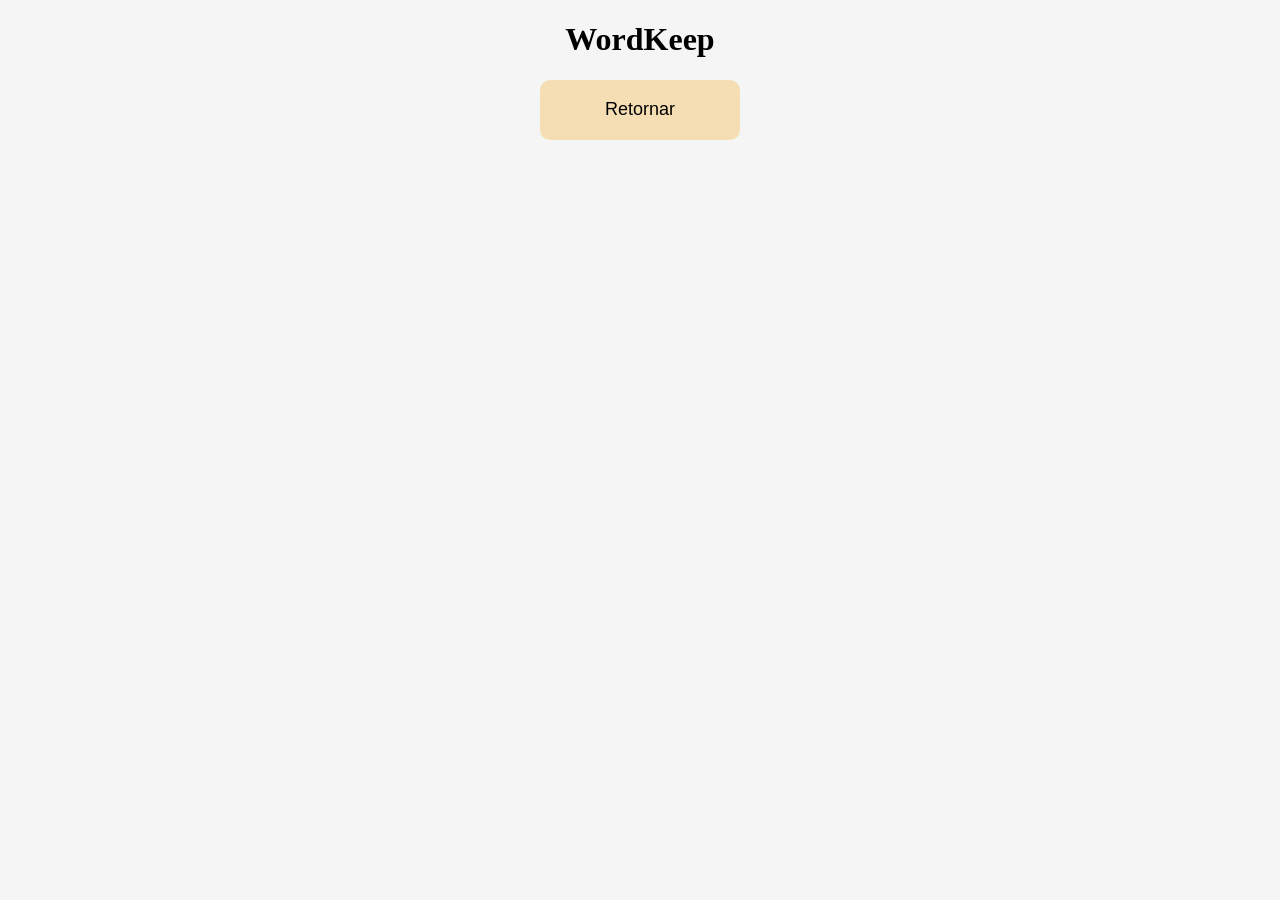
==== frontend/pages/criar.html @ 14d5966c "feat: create navigation between pages and organize shared styles" ====
<!DOCTYPE html>
<html lang="en">
<head>
    <meta charset="UTF-8">
    <meta name="viewport" content="width=device-width, initial-scale=1.0">
    <title>WordKeep</title>
    <link rel="stylesheet" href="../src/style.css">
</head>
<body>
    <h1> WordKeep</h1>
    <div class="container">
        <div class="buttons">
             <a href="../index.html"> 
            <button>Retornar</button>
            </a>           
        </div>
    </div>
</body>
</html>
---- frontend/src/style.css ----
body{
    background-color: whitesmoke;
}

h1{
    color:black;
    text-align: center;
}

.container{
    display: flex;
    justify-content: center;
}

.buttons{
    display:flex;
    gap: 300px;
}

button{
    width:200px;
    height:60px;
    font-size:18px;
    background-color: wheat;
    border:none;
    border-radius:10px;
    top: 100px;
    transition: 0.3s;
}
button:hover{
    transform: translateY(-5px) scale(1.05);
    box-shadow: 0px 5px 15px rgba(0,0,0,0.3);
}
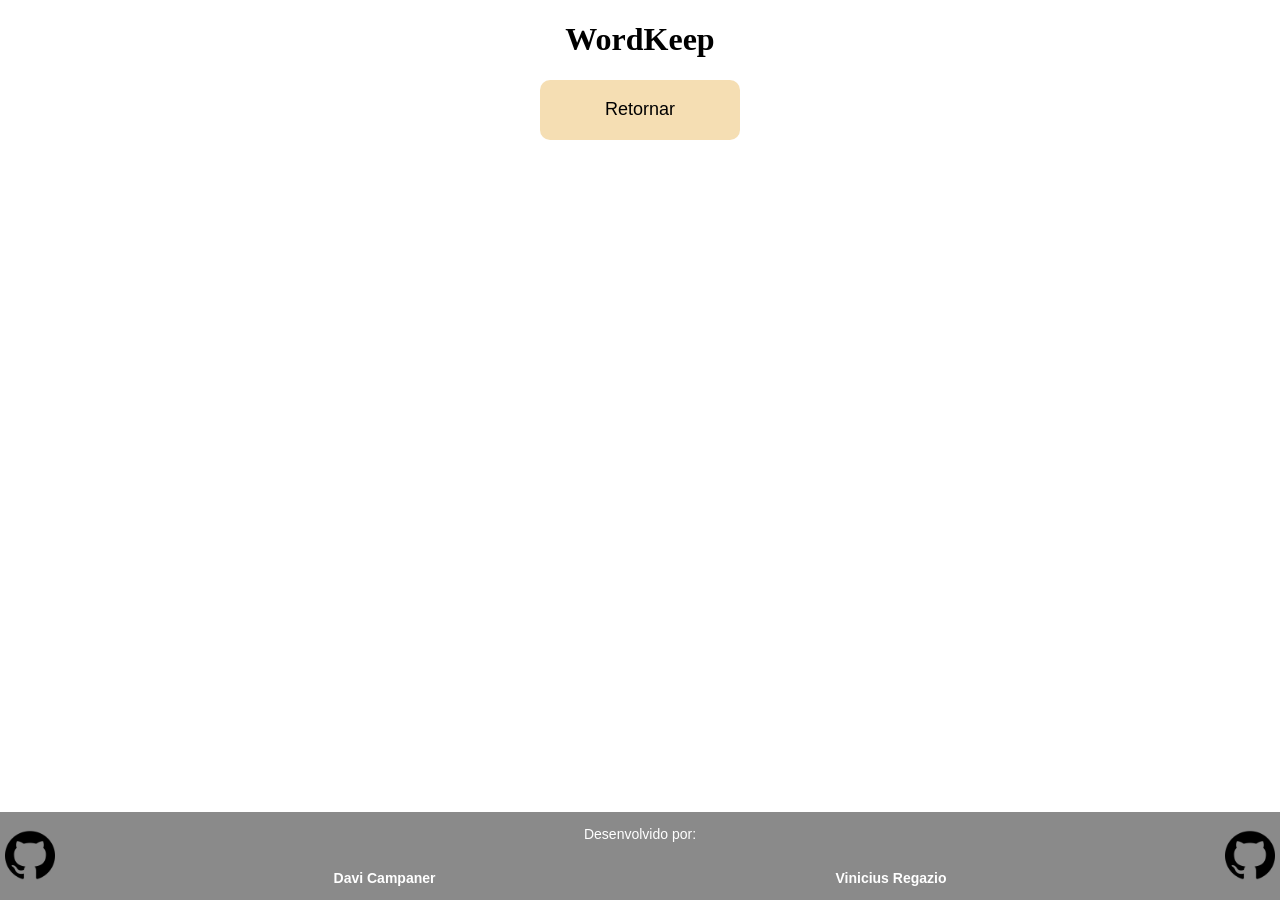
==== commit d74a7683: "feat: add footer on all pages" ====
--- a/frontend/pages/criar.html
+++ b/frontend/pages/criar.html
@@ -8,12 +8,37 @@
 </head>
 <body>
     <h1> WordKeep</h1>
+    
     <div class="container">
         <div class="buttons">
              <a href="../index.html"> 
             <button>Retornar</button>
-            </a>           
+            </a>            
+        <!-- <input type="text" id="wordInput" placeholder="Digite uma palavra"> -->
         </div>
+
+    
+    <footer>
+
+    <a href="https://github.com/campanerd">
+        <img src="../public/github.png">
+    </a>
+
+    <div class="text">
+
+        <p>Desenvolvido por:</p>
+
+        <div class="names">
+            <strong><p>Davi Campaner</p></strong>
+            <strong><p>Vinicius Regazio</p></strong>
+        </div>
+
     </div>
+
+    <a href="../https://github.com/regazzio">
+        <img src="../public/github.png">
+    </a>
+
+</footer>
 </body>
 </html>
--- a/frontend/src/style.css
+++ b/frontend/src/style.css
@@ -1,5 +1,7 @@
 body{
-    background-color: whitesmoke;
+    background-color: white;
+    margin: 0;
+    padding: 0;
 }
 
 h1{
@@ -30,4 +32,35 @@
 button:hover{
     transform: translateY(-5px) scale(1.05);
     box-shadow: 0px 5px 15px rgba(0,0,0,0.3);
-}+}
+
+footer{
+    position: fixed;
+    display: flex;
+    justify-content: space-between;
+    align-items: center;
+    bottom: 0;
+    width: 100%;
+    text-align: center;
+    background-color: #8a8a8a;
+    color: rgb(255, 255, 255);
+    font-family: 'Poppins', sans-serif;
+    font-size: 14px;
+
+}
+
+.names{
+    display: flex;
+    justify-content: space-between;
+    width: 100%;
+    gap: 400px;
+}
+img{
+    width: 50px;
+    margin: 5PX;
+}
+img:hover{
+    transform: translateY(-5px) scale(1.05);
+;
+}
+
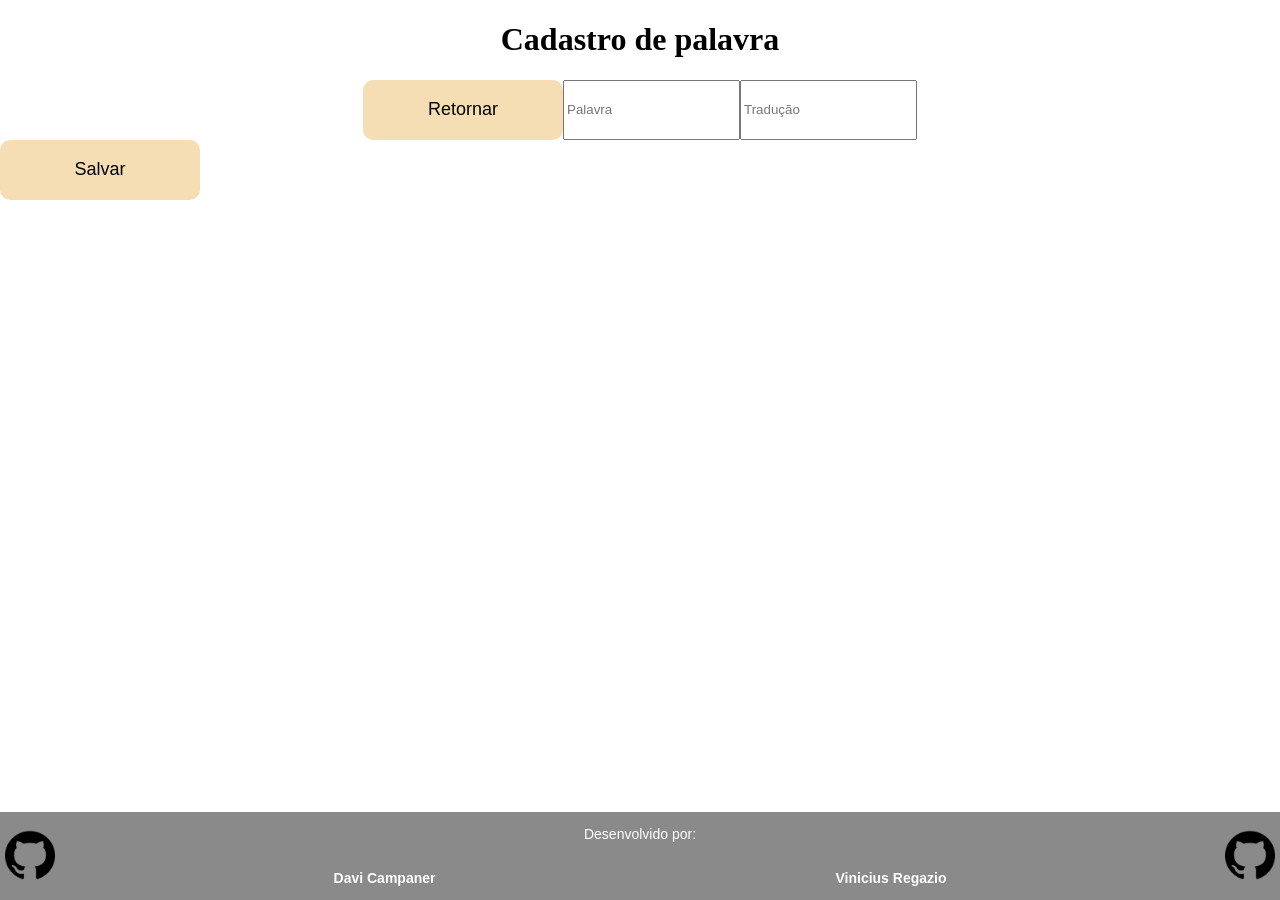
==== commit 7e220ae0: "feat: testing connect frontend and backend" ====
--- a/frontend/pages/criar.html
+++ b/frontend/pages/criar.html
@@ -7,24 +7,34 @@
     <link rel="stylesheet" href="../src/style.css">
 </head>
 <body>
-    <h1> WordKeep</h1>
+    <h1> Cadastro de palavra</h1>
     
     <div class="container">
         <div class="buttons">
              <a href="../index.html"> 
             <button>Retornar</button>
             </a>            
-        <!-- <input type="text" id="wordInput" placeholder="Digite uma palavra"> -->
         </div>
 
+        <input type="text" id="word" placeholder="Palavra"> 
+        <input type="text" id="translation" placeholder="Tradução"> 
+
+    </div>
     
-    <footer>
+        <button id="sendButton">
+            Salvar
+        </button>
+    
+    <ul id="lista"></ul>
 
-    <a href="https://github.com/campanerd">
-        <img src="../public/github.png">
-    </a>
 
-    <div class="text">
+     <footer>
+
+      <a href="https://github.com/campanerd">
+         <img src="../public/github.png">
+      </a>
+
+      <div class="text">
 
         <p>Desenvolvido por:</p>
 
@@ -33,7 +43,7 @@
             <strong><p>Vinicius Regazio</p></strong>
         </div>
 
-    </div>
+      </div>
 
     <a href="../https://github.com/regazzio">
         <img src="../public/github.png">
@@ -41,4 +51,5 @@
 
 </footer>
 </body>
+<script src="../src/script.js"></script>
 </html>
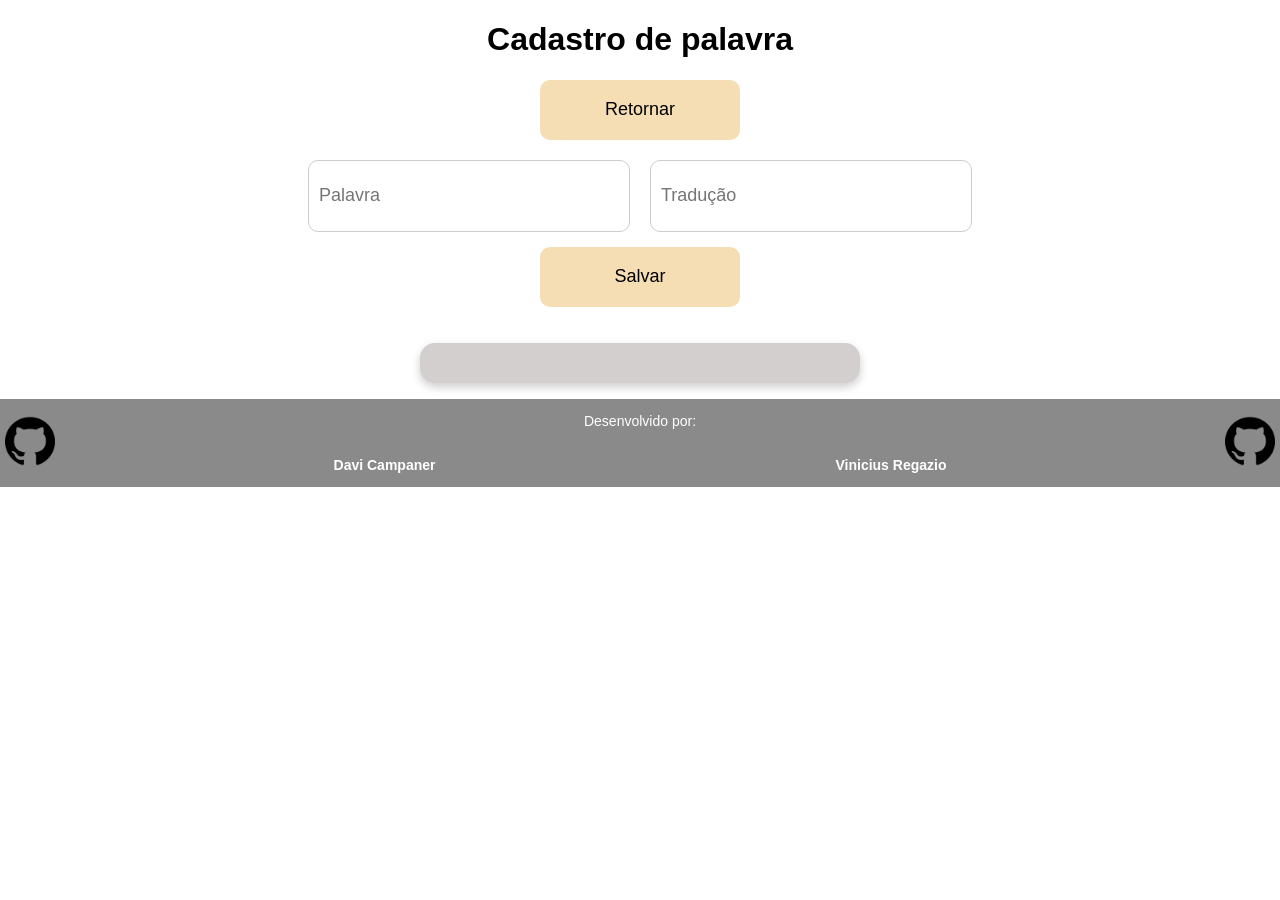
==== commit 8f929418: "feat: connection with spring bot and styling page" ====
--- a/frontend/pages/criar.html
+++ b/frontend/pages/criar.html
@@ -6,27 +6,35 @@
     <title>WordKeep</title>
     <link rel="stylesheet" href="../src/style.css">
 </head>
+
 <body>
     <h1> Cadastro de palavra</h1>
     
     <div class="container">
+       
         <div class="buttons">
              <a href="../index.html"> 
             <button>Retornar</button>
-            </a>            
+            </a>     
+        </div>
+    </div>
+
+
+        <div class="input">
+            
+            <div class="inputtext">
+                <input type="text" id="word" placeholder="Palavra"> 
+                <input type="text" id="translation" placeholder="Tradução"> 
+            </div>
+            <button id="sendButton">
+                Salvar
+            </button> 
+
         </div>
 
-        <input type="text" id="word" placeholder="Palavra"> 
-        <input type="text" id="translation" placeholder="Tradução"> 
-
+    <div class="container-palavras">
+    <ul id="lista"></ul>
     </div>
-    
-        <button id="sendButton">
-            Salvar
-        </button>
-    
-    <ul id="lista"></ul>
-
 
      <footer>
 
--- a/frontend/src/style.css
+++ b/frontend/src/style.css
@@ -1,7 +1,15 @@
 body{
-    background-color: white;
+   background-color: white;
     margin: 0;
     padding: 0;
+
+    font-family: 'Poppins', sans-serif;
+
+    min-height: 100vh;
+
+    display: flex;
+
+    flex-direction: column;
 }
 
 h1{
@@ -35,7 +43,7 @@
 }
 
 footer{
-    position: fixed;
+
     display: flex;
     justify-content: space-between;
     align-items: center;
@@ -44,7 +52,6 @@
     text-align: center;
     background-color: #8a8a8a;
     color: rgb(255, 255, 255);
-    font-family: 'Poppins', sans-serif;
     font-size: 14px;
 
 }
@@ -61,6 +68,71 @@
 }
 img:hover{
     transform: translateY(-5px) scale(1.05);
-;
 }
+.container-palavras{
 
+       display: flex;
+
+    justify-content: center;
+
+    margin-top: 20px;
+}
+#lista{
+      width: 400px;
+
+    list-style: none;
+
+    padding: 20px;
+
+    background-color: rgb(212, 207, 207);
+
+    border-radius: 15px;
+
+    box-shadow: 0px 4px 10px rgba(0,0,0,0.2);
+}
+#lista li{
+
+    background-color: #f1f1f1;
+
+    margin-bottom: 10px;
+
+    padding: 10px;
+
+    border-radius: 10px;
+
+    font-size: 18px;
+
+}
+.input {
+     display: flex;
+
+    flex-direction: column;
+
+    align-items: center;
+
+    gap: 15px;
+
+    margin-top: 20px;
+}
+.inputtext{
+
+    display: flex;
+
+    gap: 20px;
+
+}
+.inputtext input{
+
+    width: 300px;
+
+    height: 50px;
+
+    padding: 10px;
+
+    font-size: 18px;
+
+    border-radius: 10px;
+
+    border: 1px solid #ccc;
+
+}
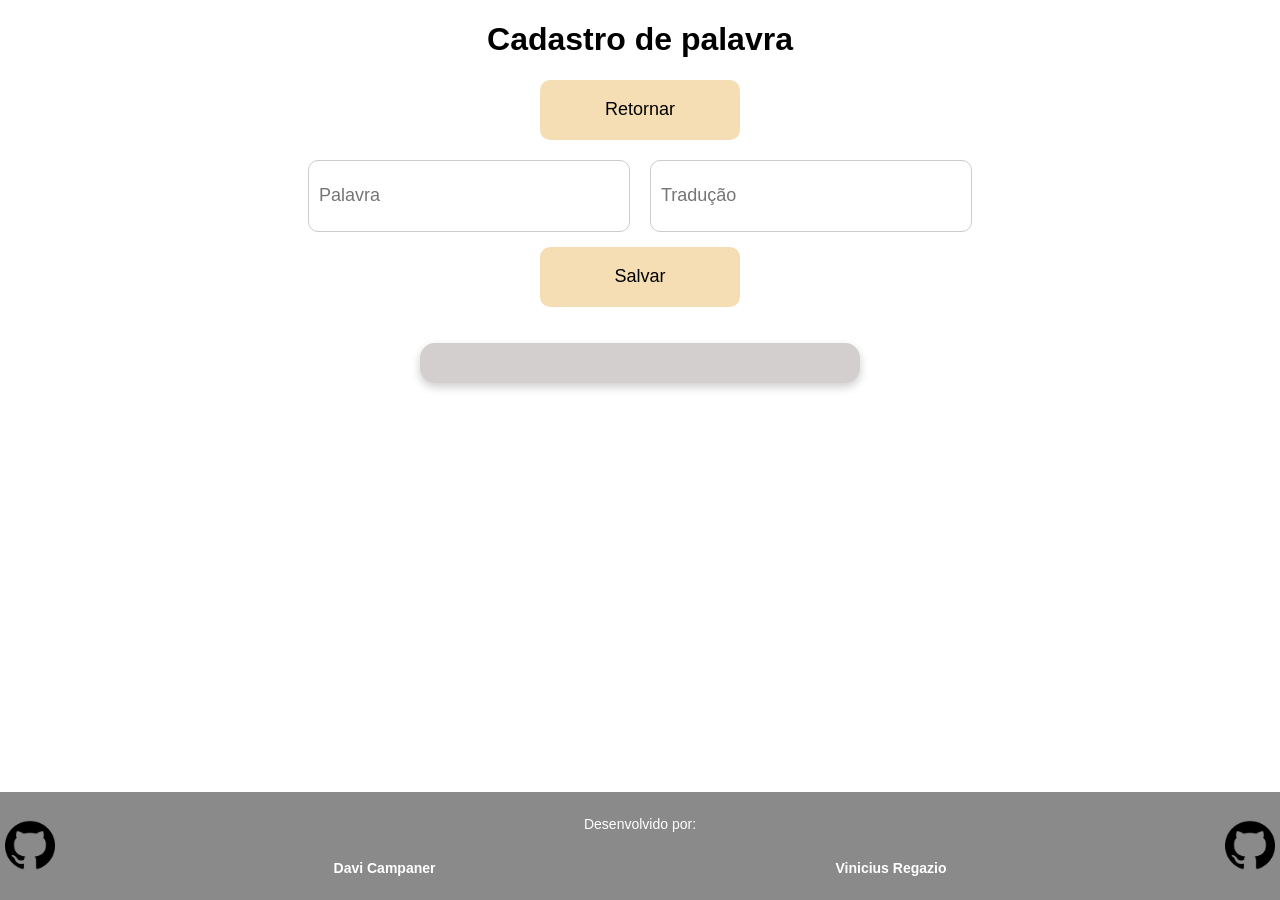
==== commit 4612194b: "refactor(frontend): replace hardcoded API URLs with config.js" ====
--- a/frontend/pages/criar.html
+++ b/frontend/pages/criar.html
@@ -59,5 +59,5 @@
 
 </footer>
 </body>
-<script src="../src/script.js"></script>
+<script type="module" src="../src/script.js"></script>
 </html>
--- a/frontend/src/style.css
+++ b/frontend/src/style.css
@@ -1,15 +1,14 @@
 body{
-   background-color: white;
     margin: 0;
     padding: 0;
-
-    font-family: 'Poppins', sans-serif;
 
     min-height: 100vh;
 
     display: flex;
 
     flex-direction: column;
+
+    font-family: 'Poppins', sans-serif;
 }
 
 h1{
@@ -43,17 +42,22 @@
 }
 
 footer{
+    margin-top: auto;
 
     display: flex;
     justify-content: space-between;
     align-items: center;
-    bottom: 0;
+
     width: 100%;
+
     text-align: center;
+
     background-color: #8a8a8a;
-    color: rgb(255, 255, 255);
+    color: white;
+
     font-size: 14px;
 
+    padding: 10px 0;
 }
 
 .names{
@@ -68,10 +72,11 @@
 }
 img:hover{
     transform: translateY(-5px) scale(1.05);
+
 }
 .container-palavras{
 
-       display: flex;
+    display: flex;
 
     justify-content: center;
 
@@ -135,4 +140,4 @@
 
     border: 1px solid #ccc;
 
-}+}
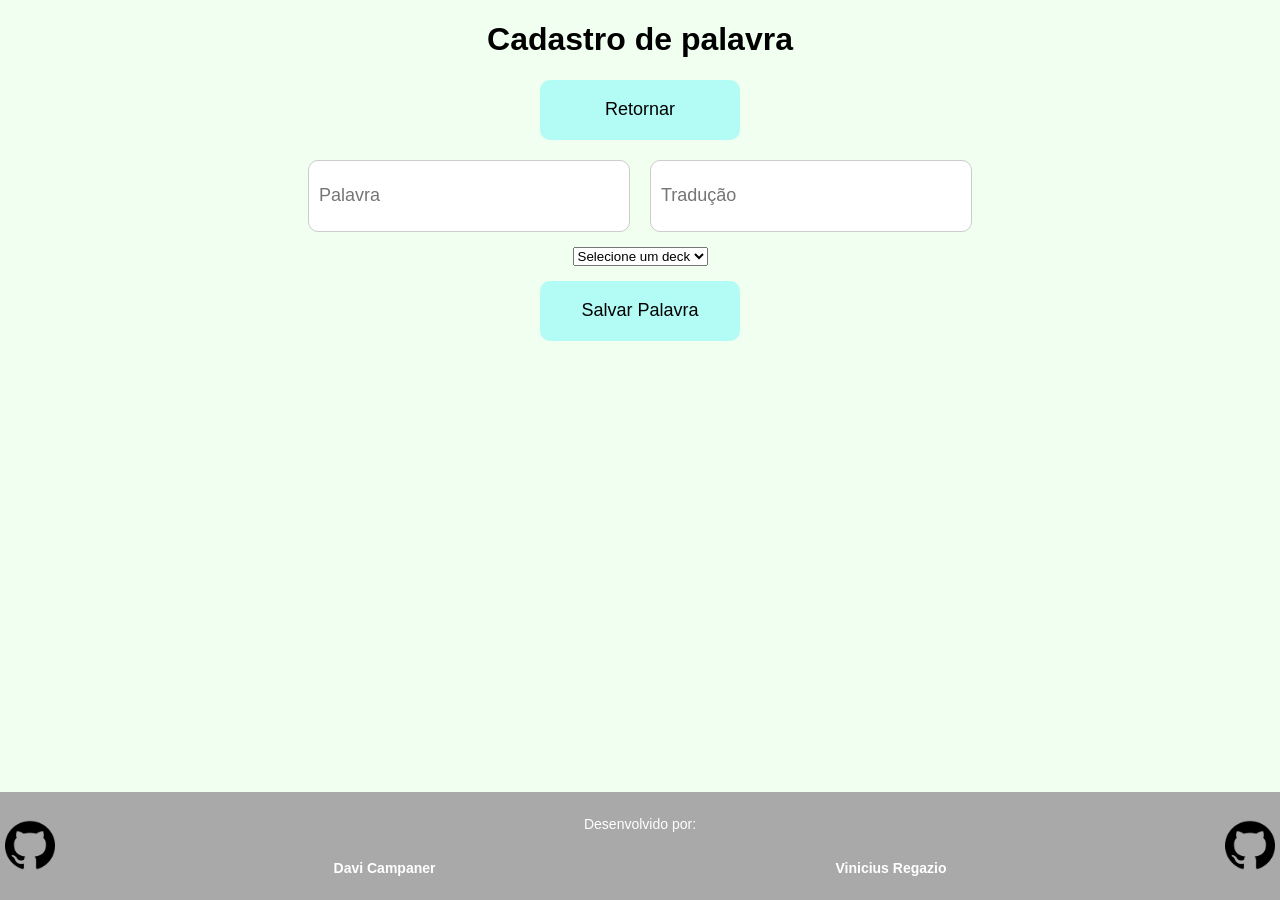
==== commit 7f30a250: "feat: add deck selection and update word saving functionality" ====
--- a/frontend/pages/criar.html
+++ b/frontend/pages/criar.html
@@ -20,21 +20,23 @@
     </div>
 
 
-        <div class="input">
-            
-            <div class="inputtext">
-                <input type="text" id="word" placeholder="Palavra"> 
-                <input type="text" id="translation" placeholder="Tradução"> 
-            </div>
-            <button id="sendButton">
-                Salvar
-            </button> 
+      <div class="input">
 
-        </div>
+    <div class="inputtext">
+        <input type="text" id="word" placeholder="Palavra">
+        <input type="text" id="translation" placeholder="Tradução">
+    </div>
 
-    <div class="container-palavras">
-    <ul id="lista"></ul>
-    </div>
+    <select id="deckSelect">
+        <option value="">Selecione um deck</option>
+    </select>
+
+    <button id="sendButton">
+        Salvar Palavra
+    </button>
+
+</div>
+
 
      <footer>
 
--- a/frontend/src/style.css
+++ b/frontend/src/style.css
@@ -1,15 +1,12 @@
 body{
     margin: 0;
     padding: 0;
-
     min-height: 100vh;
-
     display: flex;
-
     flex-direction: column;
-
     font-family: 'Poppins', sans-serif;
-}
+    background-color: honeydew;
+ }
 
 h1{
     color:black;
@@ -30,7 +27,7 @@
     width:200px;
     height:60px;
     font-size:18px;
-    background-color: wheat;
+    background-color: rgb(179, 252, 246);
     border:none;
     border-radius:10px;
     top: 100px;
@@ -52,7 +49,7 @@
 
     text-align: center;
 
-    background-color: #8a8a8a;
+    background-color: darkgray;
     color: white;
 
     font-size: 14px;
